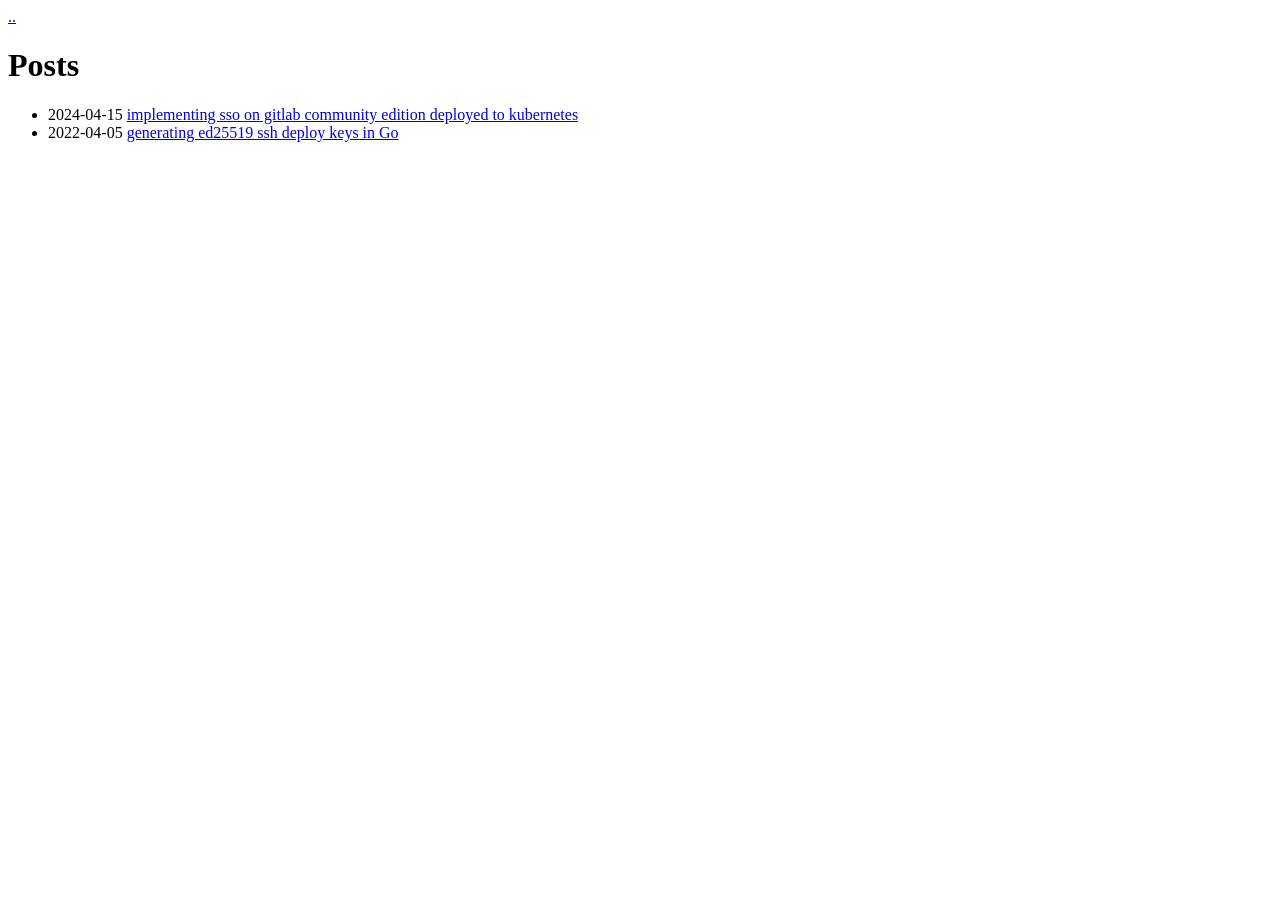
==== public/posts/index.html @ b3ce450b "feat: add projects" ====
<!DOCTYPE html>
<html lang="en"><head><script src="/livereload.js?mindelay=10&amp;v=2&amp;port=1313&amp;path=livereload" data-no-instant defer></script>
  <meta charset="utf-8" />
  <meta http-equiv="X-UA-Compatible" content="IE=edge" />
  <meta name="viewport" content="width=device-width, initial-scale=1" />
  

  <title>
    
      Posts
    
  </title>


  <link rel="shortcut icon" type="image/x-icon" href="/favicon.ico" />
  
  
  
  <link rel="stylesheet" href="//localhost:1313/css/main.01273a70fa873b012d056499c16bb47955e0e7526c34edb73f05ca8f99f488ebc323423c6557f93f9b42a41de0448a25ce9a1ab577d0bf61e36eaf52a4979a1d.css" integrity="sha512-ASc6cPqHOwEtBWSZwWu0eVXg51JsNO23PwXKj5n0iOvDI0I8ZVf5P5tCpB3gRIolzpoatXfQv2Hjbq9SpJeaHQ==" />
  
</head>
<body a="auto">
        <main class="page-content" aria-label="Content">
            <div class="w">
<a href="/">..</a>


<h1>Posts</h1>



    <ul><li>
            <span>2024-04-15</span>
            <a href="//localhost:1313/posts/gitlab-sso/">implementing sso on gitlab community edition deployed to kubernetes</a>
        </li>
        <li>
            <span>2022-04-05</span>
            <a href="//localhost:1313/posts/ed25519/">generating ed25519 ssh deploy keys in Go</a>
        </li>
        
    </ul>



            </div>
        </main>
    </body></html>
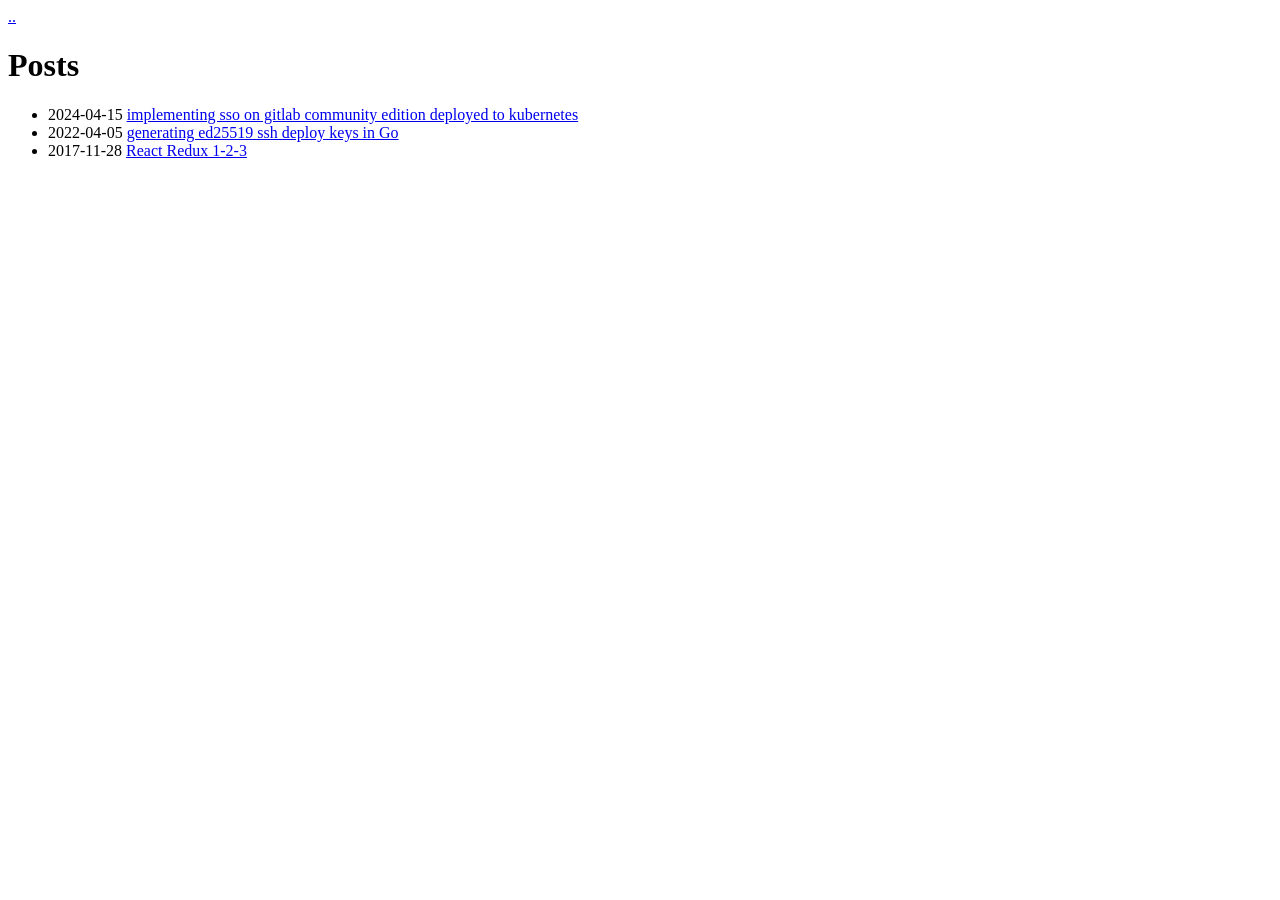
==== commit 953f87b3: "add /til" ====
--- a/public/posts/index.html
+++ b/public/posts/index.html
@@ -37,6 +37,10 @@
             <span>2022-04-05</span>
             <a href="//localhost:1313/posts/ed25519/">generating ed25519 ssh deploy keys in Go</a>
         </li>
+        <li>
+            <span>2017-11-28</span>
+            <a href="//localhost:1313/posts/react-redux-1-2-3/">React Redux 1-2-3</a>
+        </li>
         
     </ul>
 
